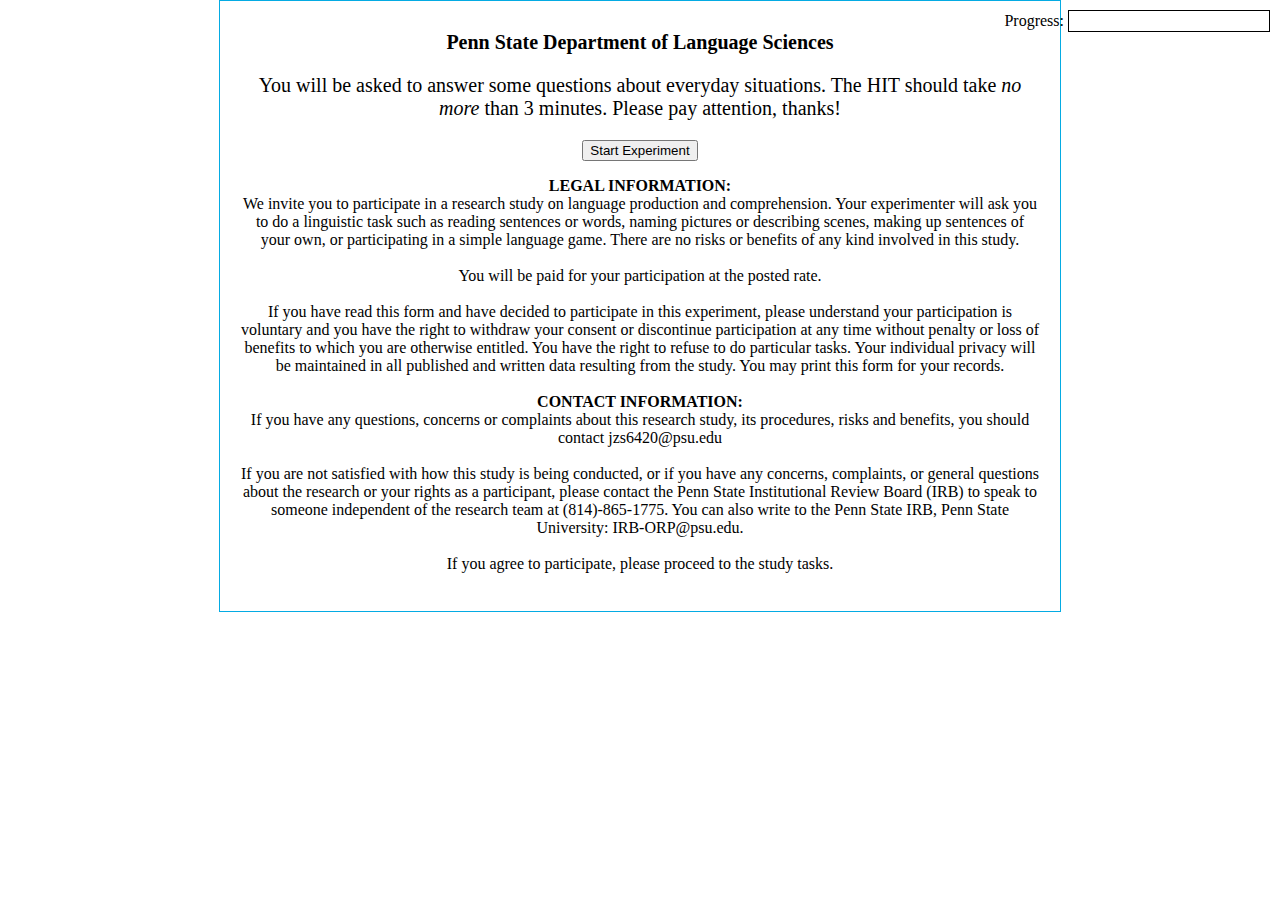
==== experiments/template_survey/ideas.html @ 6afc1510 "Rename index.html to ideas.html" ====
<html>

<head>
    <title>Language study</title>

    <!--JS-->

    <!-- external general utilities -->
    <script src="../shared/js/jquery-1.11.1.min.js "></script>
    <script src="../shared/full-projects/jquery-ui/jquery-ui.min.js"></script>
    <script src="../shared/js/underscore-min.js"></script>
    <!-- if you want to draw stuff: -->
    <!-- <script src="../shared/js/raphael-min.js"></script> -->

    <!-- cocolab experiment logic -->
    <script src="../shared/js/exp-V2.js"></script>
    <script src="../shared/js/stream-V2.js"></script>

    <script src="../shared/js/mmturkey.js "></script>
    <script src="../shared/js/browserCheck.js"></script>
    <script src="../shared/js/utils.js"></script>

    <!--CSS-->
    <link href="../shared/full-projects/jquery-ui/jquery-ui.min.css" rel="stylesheet" type="text/css"/>
    <link href="../shared/css/cocolab-style.css" rel="stylesheet" type="text/css"/>
    <link href="css/local-style.css" rel="stylesheet" type="text/css"/>

    <!-- experiment file (refer back to repo) -->
    <script src="js/stims.js"></script>
    <script src="js/template.js"></script>

   <!-- Unique Turker -->

    <script src="//uniqueturker.myleott.com/lib.js"
    type="text/javascript"></script>
    <script type="text/javascript">
      $(document).ready(function() {

             var ut_id = "34e1277c381f0ad35f56e777984e5c9d";
             if (UTWorkerLimitReached(ut_id)) {
               $(".slide").hide();
                 $("body").html("You have already completed the maximum number of HITs allowed by this requester. Please click 'Return HIT' to avoid any impact on your approval rating.");
             }
           });

    </script>

</head>

<body onload="init();">
  <noscript>This task requires JavaScript.</noscript>
  
  <!-- First slide (Stanford Ling) -->

  <div class="slide" id="i0" >
    <p id="cocolab">Penn State Department of Language Sciences</p>
    <p id="instruct-text">You will be asked to answer some questions about everyday situations. The HIT should take <i>no more</i> than 3 minutes. Please pay attention, thanks!</p>
    <button id="start_button" type="button">Start Experiment</button>
   <p id="legal">
       <strong>LEGAL INFORMATION:</strong><br>
          We invite you to participate in a research study on language production and comprehension. Your experimenter will ask you to do a linguistic task such as reading sentences or words, naming pictures or describing scenes, making up sentences of your own, or participating in a simple language game. There are no risks or benefits of any kind involved in this study.
         <br><br>
         You will be paid for your participation at the posted rate.
         <br><br>
         If you have read this form and have decided to participate in this experiment, please
         understand your participation is voluntary and you have the right to withdraw your consent or discontinue participation at any time without penalty or loss of benefits to which you are otherwise entitled. You have the right to refuse to do particular tasks. Your individual privacy will be maintained in all published and written data resulting from the study.   You may print this form for your records.
         <br><br>
         <strong>CONTACT INFORMATION:</strong><br>
         If you have any questions, concerns or complaints about this research study, its procedures, risks and benefits, you should contact jzs6420@psu.edu
         <br><br>
         If you are not satisfied with how this study is being conducted, or if you have any concerns, complaints, or general questions about the research or your rights as a participant, please contact the Penn State Institutional Review Board (IRB) to speak to someone independent of the research team at (814)-865-1775. You can also write to the Penn State IRB, Penn State University: IRB-ORP@psu.edu.
         <br><br>
         If you agree to participate, please proceed to the study tasks.</p>
  </div>
    
    
  <!-- First survey slide -->

  <div class="slide" id="single_trial">

      <p><b>Please read about the following situation:</b></p>
    <p> John and Mary have been working together on a project for an English class for almost the whole day. After being stuck on a particular part of the project for 2 hours, John says to Mary: "Got any other <span class="context">{{}}</span> ideas up your sleeve?"

      <p><b>Which of the following statements describes the situation above?</b></p>

      <br />

      <p class="err" id="err-1">Please select an answer!</p>
      <input type="radio" name='choice-2' id="radio-many" value="many"> <label for="radio-many">John thinks that Mary has ideas for the project.</label>
      <br />
      <input type="radio" name='choice-2' id="radio-few" value="few"> <label for="radio-few">John does <u>not</u> think that Mary has ideas for the project.</label>


      <br>

     <p><b>How confident are you in the option that you chose?</b></p>
       <p class="err" id="err-2">Please rate how confident you are in your answer</p>
       <p>
         <label>Very uncertain</label>
         <input type="radio" name='choice-3' value="1">
         &nbsp;
         <input type="radio" name='choice-3' value="2"> <label></label>
         &nbsp;
         <input type="radio" name='choice-3' value="3"> <label></label>
         &nbsp;
         <input type="radio" name='choice-3' value="4"> <label></label>
         &nbsp;
         <input type="radio" name='choice-3' value="5"> <label></label>
         &nbsp;
         <input type="radio" name='choice-3' value="6"> <label></label>
         &nbsp;
         <input type="radio" name='choice-3' value="7"> <label>Very certain</label>
         </p>

         <p><b>Comments?</b> Please enter any comments you have here...</p>
         <p><textarea name="comments" style="width: 300px; height: 50px; border: 1px solid #000;"></textarea></p>


    <button onclick="_s.button()">Continue</button>
  </div>
    
    
    
  <div class="slide" id="second_trial">

      <p><b>Do you think John's remark was sarcastic?</b></p>


      <p class="err" id="err-3">Please select an answer!</p>
      <input type="radio" name='choice-4' id="radio-many" value="many"> <label for="radio-many">Yes</label>
      <br />
      <input type="radio" name='choice-4' id="radio-few" value="few"> <label for="radio-few">No</label>


      <br>

     <p><b>How confident are you in the option that you chose?</b></p>
       <p class="err" id="err-4">Please rate how confident you are in your answer</p>
       <p>
         <label>Very uncertain</label>
         <input type="radio" name='choice-5' value="1">
         &nbsp;
         <input type="radio" name='choice-5' value="2"> <label></label>
         &nbsp;
         <input type="radio" name='choice-5' value="3"> <label></label>
         &nbsp;
         <input type="radio" name='choice-5' value="4"> <label></label>
         &nbsp;
         <input type="radio" name='choice-5' value="5"> <label></label>
         &nbsp;
         <input type="radio" name='choice-5' value="6"> <label></label>
         &nbsp;
         <input type="radio" name='choice-5' value="7"> <label>Very certain</label>
         </p>

         <p><b>Comments?</b> Please enter any comments you have here...</p>
         <p><textarea name="comment" style="width: 300px; height: 50px; border: 1px solid #000;"></textarea></p>


    <button onclick="_s.button()">Continue</button>
  </div>
    
    

    
  <!-- Last slide (thanks for participation!) -->
  <div id="thanks" class="slide js" >
    <p  class="big">Thanks for your time!</p>
  </div>

  <div class="progress">
    <span>Progress:</span>
    <div class="bar-wrapper">
      <div class="bar" width="0%">
      </div>
    </div>
  </div>

</body>
</html>
---- experiments/shared/css/cocolab-style.css ----
body {
	margin:0 0 0 0; /*squish slide into mturk window*/
}

table {
	/* center all tables by default */
	margin: auto;
}

/*the experiment happens in "slides"*/
.slide {
	/*pad the inside of the slide*/
	padding-top: 10px;
	padding-left: 20px;
	padding-right: 20px;

    /*center slide within the window*/
	margin: auto auto;
	margin-top: 0px;

	/*all elements in a slide will be centered by default*/
    text-align: center;

    border: 1px solid #04abe3;
    width: 800px;
    height: 600px;

    /*could explicitly set the following, but these are the defaults for me (chrome, linux)*/
    font-size: 20px;
    background-color: rgb(255,255,255);
}

/* start slide */

#cocolab {
	font-weight: bold;
}

#legal {
	font-size: 0.8em;
}

/*make the subj_info slide prettier*/

.subj_info_title {
	color:#036;
	background:transparent;
	font-size:25;
	font-weight:bold;
}

div.long_form {
	font-size: 15px;
}

fieldset {
	border: none;
	border-top: solid 1px #ccc;
}

div.long_form p {
    color:#036;
    margin: 20px 0 0 0;
}

div.long_form p.info {
    margin:0 0 40px 0;
    padding:0;
    color:black;
}

div.long_form label {
	padding: .5em .5em;
}

textarea {
	border: 2px inset;
}

/* sliders */


/*align the left and right labels for the sliders properly*/
.slider_table .left {
	display: inline;
	text-align: left;
	float: left;
}

.slider_table .right {
	display: inline;
	text-align: right;
	float: right;
}

.thin {
	height: 50px;
}

.top {
	top: 0%;
	position: relative;
}
.bottom {
	top: 100%;
	position: relative;
	transform: translateY(-200%);
}

.slider_target {
	text-align: right;
}

.ui-slider-range {
	/* you could have a "range" which makes the slider to the left of the handle a different color from the background */
	background: transparent;
}

#cocologo {
    width: 200px;
    margin: 10px;
}

.slider {
	width: 400;
	margin: 10px;
}

.vertical_slider {
	width: 10px;
	height: 300px;
	margin: 10px auto;
}

#slider_endpoint_labels {
	height: 300px;
}

.bin_label{
	text-align: center;
}

/* Progress Bar */
.progress{
  position: absolute;
  right: 10px;
  top: 10px;
}
.progress span{
  position:relative;
  top: -6px;
}

.bar-wrapper{
    height:20px;
    width:200px;
    border:1px solid #000000;
    display:inline-block;
}

.bar{
    position:relative;
    height:100%;
    width:0px;
    background-color:#000000
}
---- experiments/template_survey/css/local-style.css ----
.slider {
  /* default is width 400 and margin 10 */
	width: 400;
	margin: 10px;
}

.err {
  font-weight: bold;
  color: #f00;
}
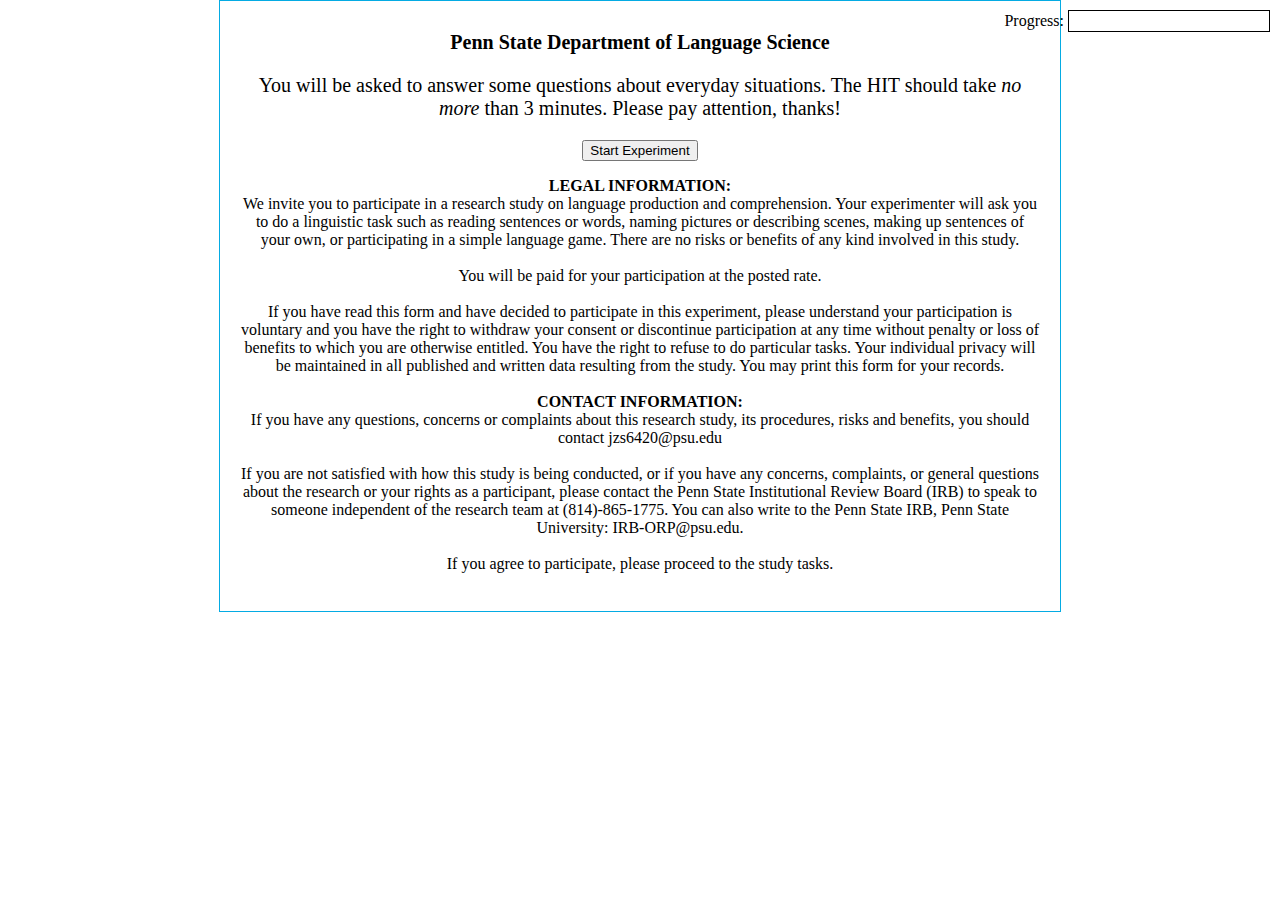
==== commit 40517869: "Update ideas.html" ====
--- a/experiments/template_survey/ideas.html
+++ b/experiments/template_survey/ideas.html
@@ -53,7 +53,7 @@
   <!-- First slide (Stanford Ling) -->
 
   <div class="slide" id="i0" >
-    <p id="cocolab">Penn State Department of Language Sciences</p>
+    <p id="cocolab">Penn State Department of Language Science</p>
     <p id="instruct-text">You will be asked to answer some questions about everyday situations. The HIT should take <i>no more</i> than 3 minutes. Please pay attention, thanks!</p>
     <button id="start_button" type="button">Start Experiment</button>
    <p id="legal">
